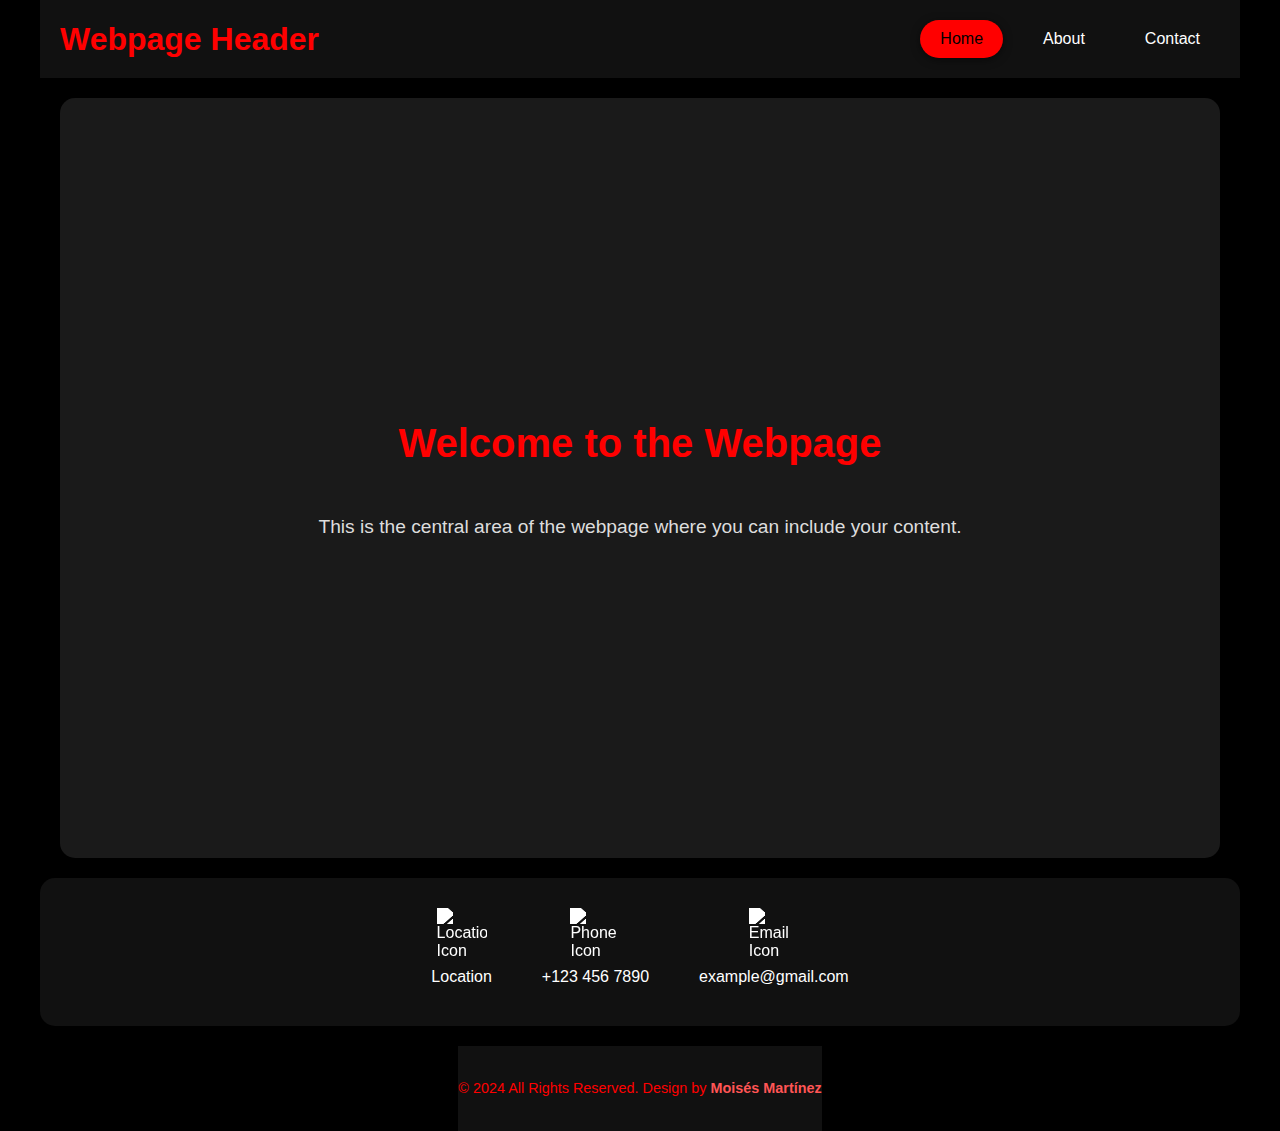
==== index.html @ fd2bf285 "Adding css files and some changes in README file" ====
<!DOCTYPE html>
<html>
<head>
    <!-- Basic -->
    <meta charset="utf-8" />
    <meta http-equiv="X-UA-Compatible" content="IE=edge" />
    <!-- Mobile Metas -->
    <meta name="viewport" content="width=device-width, initial-scale=1, shrink-to-fit=no" />
    <!-- Site Metas -->
    <meta name="keywords" content="" />
    <meta name="description" content="" />
    <meta name="author" content="" />

    <title>Fundamentals of Computer Engineering</title>
    <style>
        body {
            margin: 0;
            font-family: 'Poppins', Arial, sans-serif;
            display: flex;
            flex-direction: column;
            align-items: center;
            background: #000000; /* Black background */
            color: #ffffff;
        }

        .container {
            max-width: 1200px;
            width: 100%;
            margin: 0 auto;
        }

        header {
            background: #111111; /* Dark gray-black for header */
            color: #ff0000; /* Vibrant red text */
            padding: 20px 0;
            text-align: center;
            box-shadow: 0px 4px 6px rgba(0, 0, 0, 0.5);
        }

        .header-content {
            display: flex;
            justify-content: space-between;
            align-items: center;
            padding: 0 20px;
        }

        .header-title {
            font-size: 2rem;
            font-weight: 700;
        }

        nav {
            display: flex;
            gap: 20px;
        }

        nav a {
            color: white;
            text-decoration: none;
            font-size: 1rem;
            padding: 10px 20px;
            border-radius: 25px;
            transition: all 0.3s ease-in-out;
        }

        nav a:hover {
            background-color: #ff0000;
            color: #000000;
            transform: scale(1.1);
        }

        nav a.active {
            background-color: #ff0000;
            color: #000000;
            box-shadow: 0px 2px 8px rgba(0, 0, 0, 0.5);
        }

        .content {
            height: 80vh;
            display: flex;
            flex-direction: column;
            justify-content: center;
            align-items: center;
            background: #1a1a1a; /* Dark gray */
            color: #ffffff;
            text-align: center;
            padding: 20px;
            border-radius: 15px;
            margin: 20px;
            box-shadow: 0px 6px 12px rgba(0, 0, 0, 0.7);
        }

        .content h1 {
            font-size: 2.5rem;
            font-weight: 700;
            color: #ff0000; /* Red heading */
        }

        .content p {
            font-size: 1.2rem;
            line-height: 1.6;
            color: #dddddd; /* Light gray for paragraph */
        }

        .menu {
            background: #111111;
            color: white;
            padding: 30px 0;
            border-radius: 15px;
            margin: 20px 0;
            box-shadow: 0px 6px 12px rgba(0, 0, 0, 0.7);
        }

        .menu-content {
            display: flex;
            justify-content: center;
            gap: 50px;
            align-items: center;
        }

        .menu-item {
            display: flex;
            flex-direction: column;
            align-items: center;
        }

        .menu-item p {
            margin: 10px 0;
            font-size: 1rem;
            font-weight: 500;
        }

        .menu-item img {
            width: 50px;
            height: 50px;
            transition: transform 0.3s;
            filter: brightness(0) invert(1); /* White icons for a red/black theme */
        }

        .menu-item img:hover {
            transform: scale(1.2);
        }

        footer {
            background: #111111;
            color: #ff0000;
            text-align: center;
            padding: 20px 0;
            font-size: 0.9rem;
            margin-top: auto;
            box-shadow: 0px -4px 6px rgba(0, 0, 0, 0.7);
        }

        footer a {
            color: #ff5555; /* Lighter red for contrast */
            text-decoration: none;
            font-weight: bold;
            transition: color 0.3s;
        }

        footer a:hover {
            color: #ffffff;
        }
    </style>
</head>
<body>
    <header class="container">
        <div class="header-content">
            <div class="header-title">Webpage Header</div>
            <nav>
                <a href="#" class="active">Home</a>
                <a href="#">About</a>
                <a href="#">Contact</a>
            </nav>
        </div>
    </header>
    <div class="container">
        <div class="content">
            <h1>Welcome to the Webpage</h1>
            <p>This is the central area of the webpage where you can include your content.</p>
        </div>
        <div class="menu">
            <div class="menu-content">
                <div class="menu-item">
                    <img src=""C:\Users\amoro\activity_iii\my_first_web_page_2024\images\PIN.png"" alt="Location Icon" class="menu-icon">
                    <p>Location</p>
                </div>
                <div class="menu-item">
                    <img src="C:/Users/amoro/activity_iii/my_first_web_page_2024/images/REDPHONE.png" alt="Phone Icon" class="menu-icon">
                    <p>+123 456 7890</p>
                </div>
                <div class="menu-item">
                    <img src="C:/Users/amoro/activity_iii/my_first_web_page_2024/images/email-white.pmg" alt="Email Icon" class="menu-icon">
                    <p>example@gmail.com</p>
                </div>
            </div>
        </div>
    </div>
    <footer>
        <p>&copy; 2024 All Rights Reserved. Design by <a href="#">Moisés Martínez</a></p>
    </footer>
</body>
</html>
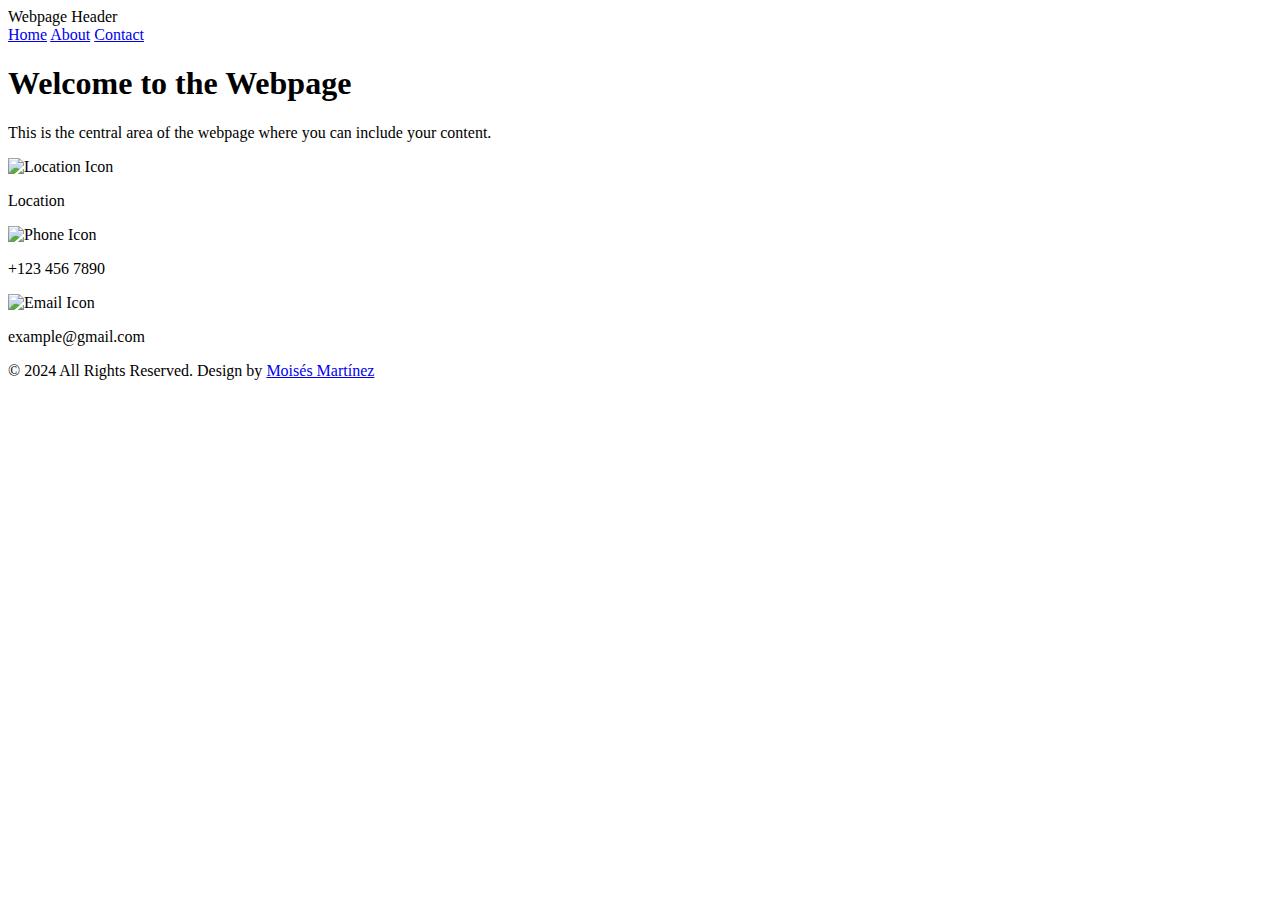
==== commit 5e0b67c1: "adding about.html page and other changes" ====
--- a/index.html
+++ b/index.html
@@ -1,6 +1,7 @@
 <!DOCTYPE html>
 <html>
 <head>
+    <link rel="stylesheet" type="text/css" href=".css/styles.css">
     <!-- Basic -->
     <meta charset="utf-8" />
     <meta http-equiv="X-UA-Compatible" content="IE=edge" />
@@ -12,164 +13,14 @@
     <meta name="author" content="" />
 
     <title>Fundamentals of Computer Engineering</title>
-    <style>
-        body {
-            margin: 0;
-            font-family: 'Poppins', Arial, sans-serif;
-            display: flex;
-            flex-direction: column;
-            align-items: center;
-            background: #000000; /* Black background */
-            color: #ffffff;
-        }
-
-        .container {
-            max-width: 1200px;
-            width: 100%;
-            margin: 0 auto;
-        }
-
-        header {
-            background: #111111; /* Dark gray-black for header */
-            color: #ff0000; /* Vibrant red text */
-            padding: 20px 0;
-            text-align: center;
-            box-shadow: 0px 4px 6px rgba(0, 0, 0, 0.5);
-        }
-
-        .header-content {
-            display: flex;
-            justify-content: space-between;
-            align-items: center;
-            padding: 0 20px;
-        }
-
-        .header-title {
-            font-size: 2rem;
-            font-weight: 700;
-        }
-
-        nav {
-            display: flex;
-            gap: 20px;
-        }
-
-        nav a {
-            color: white;
-            text-decoration: none;
-            font-size: 1rem;
-            padding: 10px 20px;
-            border-radius: 25px;
-            transition: all 0.3s ease-in-out;
-        }
-
-        nav a:hover {
-            background-color: #ff0000;
-            color: #000000;
-            transform: scale(1.1);
-        }
-
-        nav a.active {
-            background-color: #ff0000;
-            color: #000000;
-            box-shadow: 0px 2px 8px rgba(0, 0, 0, 0.5);
-        }
-
-        .content {
-            height: 80vh;
-            display: flex;
-            flex-direction: column;
-            justify-content: center;
-            align-items: center;
-            background: #1a1a1a; /* Dark gray */
-            color: #ffffff;
-            text-align: center;
-            padding: 20px;
-            border-radius: 15px;
-            margin: 20px;
-            box-shadow: 0px 6px 12px rgba(0, 0, 0, 0.7);
-        }
-
-        .content h1 {
-            font-size: 2.5rem;
-            font-weight: 700;
-            color: #ff0000; /* Red heading */
-        }
-
-        .content p {
-            font-size: 1.2rem;
-            line-height: 1.6;
-            color: #dddddd; /* Light gray for paragraph */
-        }
-
-        .menu {
-            background: #111111;
-            color: white;
-            padding: 30px 0;
-            border-radius: 15px;
-            margin: 20px 0;
-            box-shadow: 0px 6px 12px rgba(0, 0, 0, 0.7);
-        }
-
-        .menu-content {
-            display: flex;
-            justify-content: center;
-            gap: 50px;
-            align-items: center;
-        }
-
-        .menu-item {
-            display: flex;
-            flex-direction: column;
-            align-items: center;
-        }
-
-        .menu-item p {
-            margin: 10px 0;
-            font-size: 1rem;
-            font-weight: 500;
-        }
-
-        .menu-item img {
-            width: 50px;
-            height: 50px;
-            transition: transform 0.3s;
-            filter: brightness(0) invert(1); /* White icons for a red/black theme */
-        }
-
-        .menu-item img:hover {
-            transform: scale(1.2);
-        }
-
-        footer {
-            background: #111111;
-            color: #ff0000;
-            text-align: center;
-            padding: 20px 0;
-            font-size: 0.9rem;
-            margin-top: auto;
-            box-shadow: 0px -4px 6px rgba(0, 0, 0, 0.7);
-        }
-
-        footer a {
-            color: #ff5555; /* Lighter red for contrast */
-            text-decoration: none;
-            font-weight: bold;
-            transition: color 0.3s;
-        }
-
-        footer a:hover {
-            color: #ffffff;
-        }
-    </style>
 </head>
 <body>
     <header class="container">
         <div class="header-content">
             <div class="header-title">Webpage Header</div>
             <nav>
-                <a href="#" class="active">Home</a>
-                <a href="#">About</a>
+                <a href="./index.html" class="active">Home</a>
+                <a href="./about.html" class="active">About</a>
                 <a href="#">Contact</a>
             </nav>
         </div>
@@ -182,7 +33,7 @@
         <div class="menu">
             <div class="menu-content">
                 <div class="menu-item">
-                    <img src=""C:\Users\amoro\activity_iii\my_first_web_page_2024\images\PIN.png"" alt="Location Icon" class="menu-icon">
+                    <img src="C:\Users\amoro\activity_iii\my_first_web_page_2024\images\PIN.png" alt="Location Icon" class="menu-icon">
                     <p>Location</p>
                 </div>
                 <div class="menu-item">
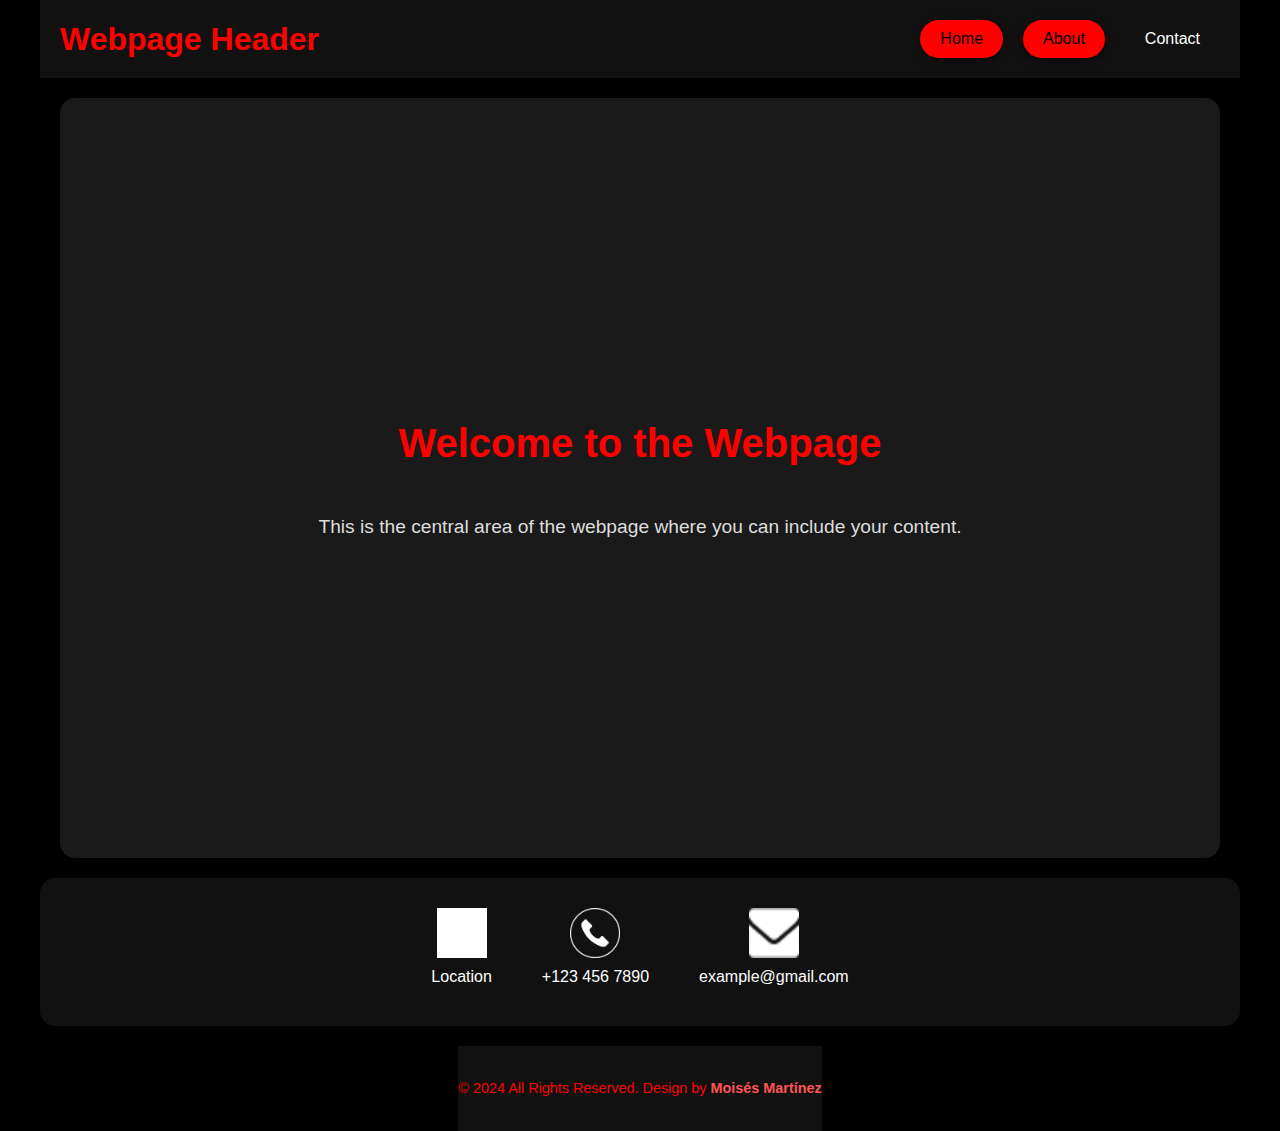
==== commit 7d85e8ad: "adding about.html page and other changes" ====
--- a/index.html
+++ b/index.html
@@ -1,7 +1,7 @@
 <!DOCTYPE html>
 <html>
 <head>
-    <link rel="stylesheet" type="text/css" href=".css/styles.css">
+    <link rel="stylesheet" type="text/css" href="./css/styles.css">
     <!-- Basic -->
     <meta charset="utf-8" />
     <meta http-equiv="X-UA-Compatible" content="IE=edge" />
@@ -20,7 +20,7 @@
             <div class="header-title">Webpage Header</div>
             <nav>
                 <a href="./index.html" class="active">Home</a>
-                <a href="./about.html" class="active">About</a>
+                <a href="./pages/about.html" class="active">About</a>
                 <a href="#">Contact</a>
             </nav>
         </div>
@@ -33,15 +33,15 @@
         <div class="menu">
             <div class="menu-content">
                 <div class="menu-item">
-                    <img src="C:\Users\amoro\activity_iii\my_first_web_page_2024\images\PIN.png" alt="Location Icon" class="menu-icon">
+                    <img src="./images/PIN.png" alt="Location Icon" class="menu-icon">
                     <p>Location</p>
                 </div>
                 <div class="menu-item">
-                    <img src="C:/Users/amoro/activity_iii/my_first_web_page_2024/images/REDPHONE.png" alt="Phone Icon" class="menu-icon">
+                    <img src="./images/REDPHONE.png" alt="Phone Icon" class="menu-icon">
                     <p>+123 456 7890</p>
                 </div>
                 <div class="menu-item">
-                    <img src="C:/Users/amoro/activity_iii/my_first_web_page_2024/images/email-white.pmg" alt="Email Icon" class="menu-icon">
+                    <img src="./images/envelope-white.png" alt="Email Icon" class="menu-icon">
                     <p>example@gmail.com</p>
                 </div>
             </div>
--- a/css/styles.css
+++ b/css/styles.css
@@ -0,0 +1,173 @@
+body {
+    margin: 0;
+    font-family: 'Poppins', Arial, sans-serif;
+    display: flex;
+    flex-direction: column;
+    align-items: center;
+    background: #000000;
+    color: #ffffff;
+}
+
+.container {
+    max-width: 1200px;
+    width: 100%;
+    margin: 0 auto;
+}
+
+header {
+    background: #111111;
+    color: #ff0000;
+    padding: 20px 0;
+    text-align: center;
+    box-shadow: 0px 4px 6px rgba(0, 0, 0, 0.5);
+}
+
+.header-content {
+    display: flex;
+    justify-content: space-between;
+    align-items: center;
+    padding: 0 20px;
+}
+
+.header-title {
+    font-size: 2rem;
+    font-weight: 700;
+}
+
+nav {
+    display: flex;
+    gap: 20px;
+}
+
+nav a {
+    color: white;
+    text-decoration: none;
+    font-size: 1rem;
+    padding: 10px 20px;
+    border-radius: 25px;
+    transition: all 0.3s ease-in-out;
+}
+
+nav a:hover {
+    background-color: #ff0000;
+    color: #000000;
+    transform: scale(1.1);
+}
+
+nav a.active {
+
+    background-color: #ff0000;
+    color: #000000;
+    box-shadow: 0px 2px 8px rgba(0, 0, 0, 0.5);
+}
+.content {
+    height: 80vh;
+    display: flex;
+    flex-direction: column;
+    justify-content: center;
+    align-items: center;
+    background: #1a1a1a;
+    color: #ffffff;
+    text-align: center;
+    padding: 20px;
+    border-radius: 15px;
+    margin: 20px;
+    box-shadow: 0px 6px 12px rgba(0, 0, 0, 0.7);
+}
+
+.content h1 {
+    font-size: 2.5rem;
+    font-weight: 700;
+    color: #ff0000;
+}
+
+.content p {
+    font-size: 1.2rem;
+    line-height: 1.6;
+    color: #dddddd;
+}
+
+.menu {
+    background: #111111;
+    color: white;
+    padding: 30px 0;
+    border-radius: 15px;
+    margin: 20px 0;
+    box-shadow: 0px 6px 12px rgba(0, 0, 0, 0.7);
+}
+
+.menu-content {
+    display: flex;
+    justify-content: center;
+    gap: 50px;
+    align-items: center;
+}
+.menu-item {
+    display: flex;
+    flex-direction: column;
+    align-items: center;
+}
+.menu-item p {
+    margin: 10px 0;
+    font-size: 1rem;
+    font-weight: 500;
+}
+
+.menu-item img {
+    width: 50px;
+    height: 50px;
+    transition: transform 0.3s;
+    filter: brightness(0) invert(1);
+}
+
+.menu-item img:hover {
+    transform: scale(1.2);
+}
+footer {
+    background: #111111;
+    color: #ff0000;
+    text-align: center;
+    padding: 20px 0;
+    font-size: 0.9rem;
+    margin-top: auto;
+    box-shadow: 0px -4px 6px rgba(0, 0, 0, 0.7);
+}
+footer a {
+    color: #ff5555;
+    text-decoration: none;
+    font-weight: bold;
+    transition: color 0.3s;
+}
+footer a:hover {
+    color: #ffffff;
+}
+
+.about-section {
+    background: #111111;
+    color: #ff0000;
+    text-align: center;
+    padding: 20px 0;
+    font-size: 0.9rem;
+    margin-top: auto;
+    box-shadow: 0px -4px 6px rgba(0, 0, 0, 0.7);
+}
+.about-section p {
+    color: #ff5555;
+    text-decoration: none;
+    font-weight: bold;
+    transition: color 0.3s;
+}
+
+.about-section h1, .about-section h2 {
+    color: #ffffff;
+}
+
+.about-section ul {
+    list-style:disc;
+    padding-left: 15px;
+}
+
+.about-section ul li {
+    margin-bottom: 5px;
+}
+
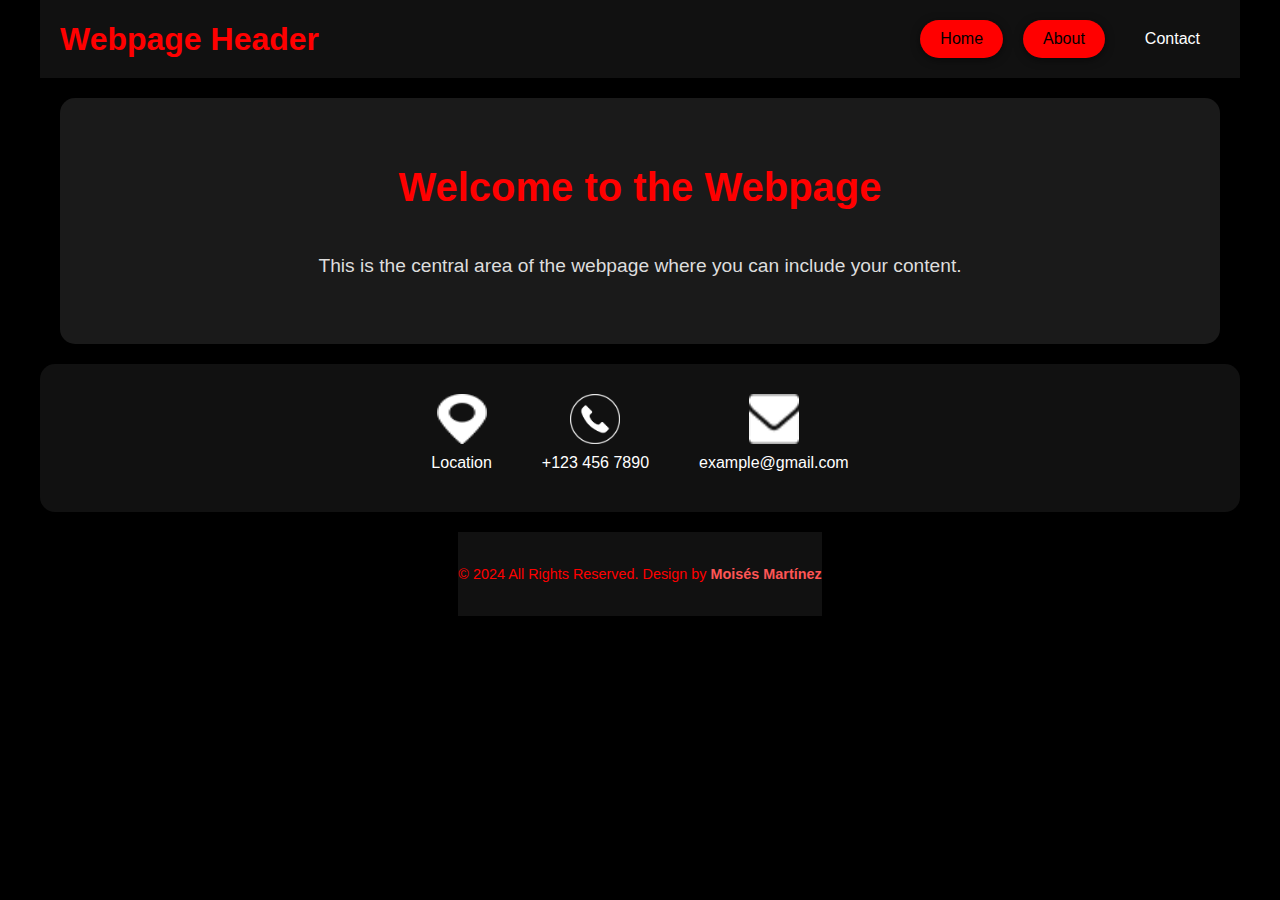
==== commit 62e0c002: "correcting changes of stles in about.html page" ====
--- a/index.html
+++ b/index.html
@@ -33,7 +33,7 @@
         <div class="menu">
             <div class="menu-content">
                 <div class="menu-item">
-                    <img src="./images/PIN.png" alt="Location Icon" class="menu-icon">
+                    <img src="./images/location-white.png" alt="Location Icon" class="menu-icon">
                     <p>Location</p>
                 </div>
                 <div class="menu-item">
--- a/css/styles.css
+++ b/css/styles.css
@@ -55,13 +55,12 @@
 }
 
 nav a.active {
-
     background-color: #ff0000;
     color: #000000;
     box-shadow: 0px 2px 8px rgba(0, 0, 0, 0.5);
 }
+
 .content {
-    height: 80vh;
     display: flex;
     flex-direction: column;
     justify-content: center;
@@ -69,7 +68,7 @@
     background: #1a1a1a;
     color: #ffffff;
     text-align: center;
-    padding: 20px;
+    padding: 40px;
     border-radius: 15px;
     margin: 20px;
     box-shadow: 0px 6px 12px rgba(0, 0, 0, 0.7);
@@ -79,18 +78,21 @@
     font-size: 2.5rem;
     font-weight: 700;
     color: #ff0000;
+    margin-bottom: 20px;
 }
 
 .content p {
     font-size: 1.2rem;
-    line-height: 1.6;
+    line-height: 1.8;
     color: #dddddd;
+    max-width: 900px;
+    margin-bottom: 20px;
 }
 
 .menu {
     background: #111111;
     color: white;
-    padding: 30px 0;
+    padding: 30px 20px;
     border-radius: 15px;
     margin: 20px 0;
     box-shadow: 0px 6px 12px rgba(0, 0, 0, 0.7);
@@ -101,12 +103,17 @@
     justify-content: center;
     gap: 50px;
     align-items: center;
+    flex-wrap: wrap;
 }
+
 .menu-item {
     display: flex;
     flex-direction: column;
     align-items: center;
+    text-align: center;
+    max-width: 150px;
 }
+
 .menu-item p {
     margin: 10px 0;
     font-size: 1rem;
@@ -123,6 +130,7 @@
 .menu-item img:hover {
     transform: scale(1.2);
 }
+
 footer {
     background: #111111;
     color: #ff0000;
@@ -132,42 +140,52 @@
     margin-top: auto;
     box-shadow: 0px -4px 6px rgba(0, 0, 0, 0.7);
 }
+
 footer a {
     color: #ff5555;
     text-decoration: none;
     font-weight: bold;
     transition: color 0.3s;
 }
+
 footer a:hover {
     color: #ffffff;
 }
 
 .about-section {
-    background: #111111;
-    color: #ff0000;
+    background: #1a1a1a;
+    color: #ffffff;
     text-align: center;
-    padding: 20px 0;
-    font-size: 0.9rem;
-    margin-top: auto;
-    box-shadow: 0px -4px 6px rgba(0, 0, 0, 0.7);
-}
-.about-section p {
-    color: #ff5555;
-    text-decoration: none;
-    font-weight: bold;
-    transition: color 0.3s;
+    padding: 60px 40px;
+    border-radius: 15px;
+    margin: 20px;
+    box-shadow: 0px 6px 12px rgba(0, 0, 0, 0.7);
 }
 
 .about-section h1, .about-section h2 {
-    color: #ffffff;
+    color: #ff0000;
+    margin-top: 20px;
+    margin-bottom: 20px;
+}
+
+.about-section p {
+    font-size: 1.2rem;
+    color: #dddddd;
+    line-height: 1.8;
+    max-width: 900px;
+    margin: 10px auto;
 }
 
 .about-section ul {
-    list-style:disc;
-    padding-left: 15px;
+    list-style: disc;
+    padding-left: 40px;
+    text-align: left;
+    max-width: 900px;
+    margin: 30px auto;
 }
 
 .about-section ul li {
-    margin-bottom: 5px;
+    margin-bottom: 15px;
+    color: #dddddd;
+    line-height: 1.6;
 }
-
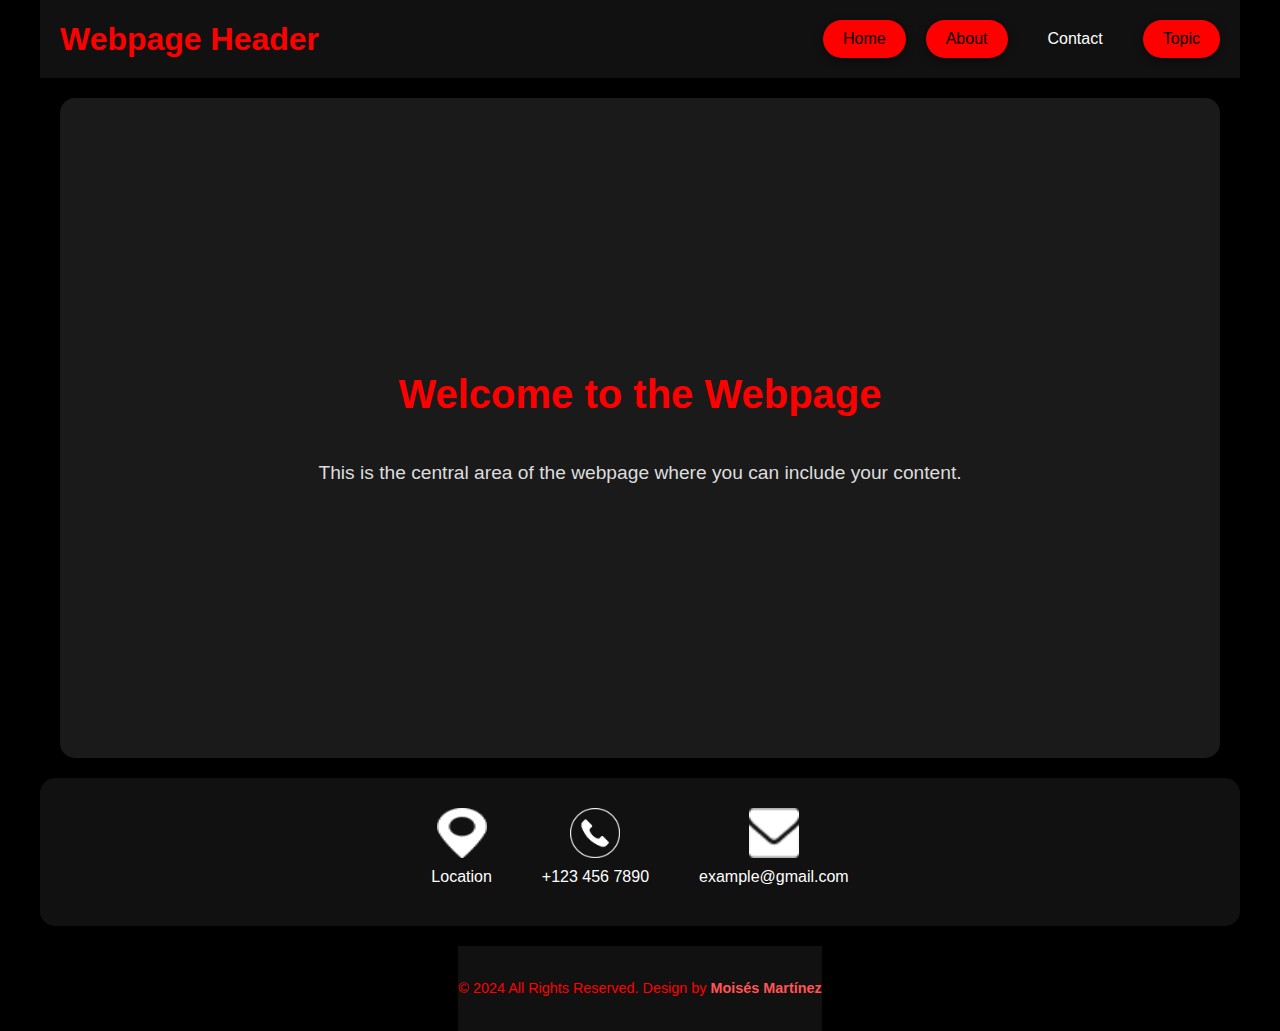
==== commit 039db70a: "Adding Topic page" ====
--- a/index.html
+++ b/index.html
@@ -20,8 +20,9 @@
             <div class="header-title">Webpage Header</div>
             <nav>
                 <a href="./index.html" class="active">Home</a>
-                <a href="./pages/about.html" class="active">About</a>
+                <a href="./Docs/about.html" class="active">About</a>
                 <a href="#">Contact</a>
+                <a href="./Docs/topic.html" class="active">Topic</a>
             </nav>
         </div>
     </header>
--- a/css/styles.css
+++ b/css/styles.css
@@ -68,8 +68,9 @@
     background: #1a1a1a;
     color: #ffffff;
     text-align: center;
-    padding: 40px;
-    border-radius: 15px;
+    padding: 80px 40px;
+    border-radius: 15px;
+    min-height: 500px;
     margin: 20px;
     box-shadow: 0px 6px 12px rgba(0, 0, 0, 0.7);
 }
@@ -189,3 +190,42 @@
     color: #dddddd;
     line-height: 1.6;
 }
+
+
+.topic-section {
+    background: #1a1a1a;
+    color: #ffffff;
+    text-align: center;
+    padding: 60px 40px;
+    border-radius: 15px;
+    margin: 20px;
+    box-shadow: 0px 6px 12px rgba(0, 0, 0, 0.7);
+}
+
+.topic-section h1, .topic-section h2 {
+    color: #ff0000;
+    margin-top: 20px;
+    margin-bottom: 20px;
+}
+
+.topic-section p {
+    font-size: 1.2rem;
+    color: #dddddd;
+    line-height: 1.8;
+    max-width: 900px;
+    margin: 10px auto;
+}
+
+.topic-section ul {
+    list-style: disc;
+    padding-left: 40px;
+    text-align: left;
+    max-width: 900px;
+    margin: 30px auto;
+}
+
+.topic-section ul li {
+    margin-bottom: 15px;
+    color: #dddddd;
+    line-height: 1.6;
+}
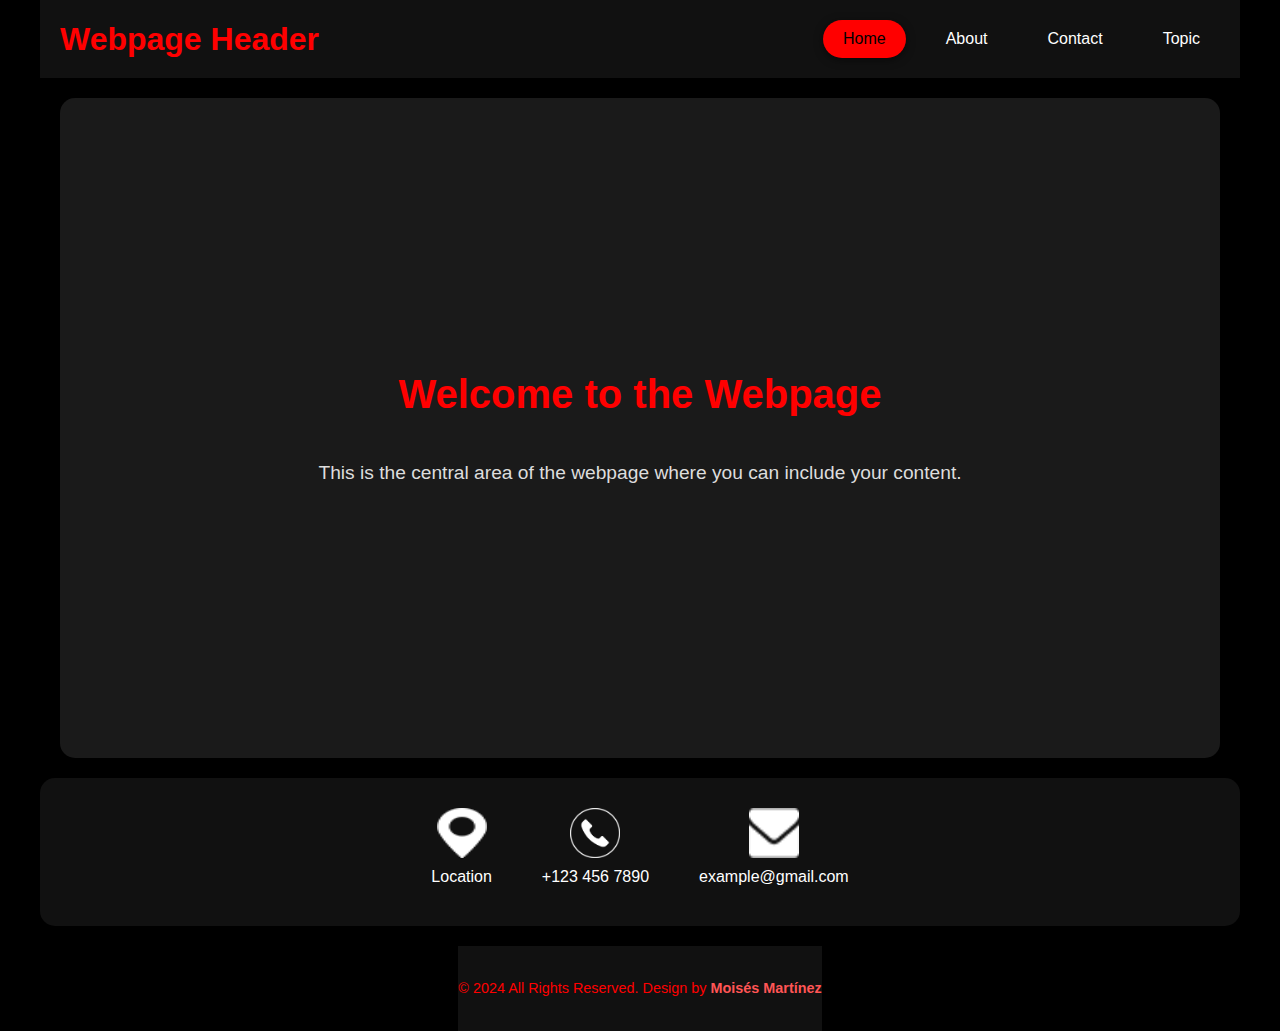
==== commit dea48bf6: "Fixing some technical issues" ====
--- a/index.html
+++ b/index.html
@@ -20,9 +20,9 @@
             <div class="header-title">Webpage Header</div>
             <nav>
                 <a href="./index.html" class="active">Home</a>
-                <a href="./Docs/about.html" class="active">About</a>
+                <a href="./Docs/about.html">About</a>
                 <a href="#">Contact</a>
-                <a href="./Docs/topic.html" class="active">Topic</a>
+                <a href="./Docs/topic.html">Topic</a>
             </nav>
         </div>
     </header>
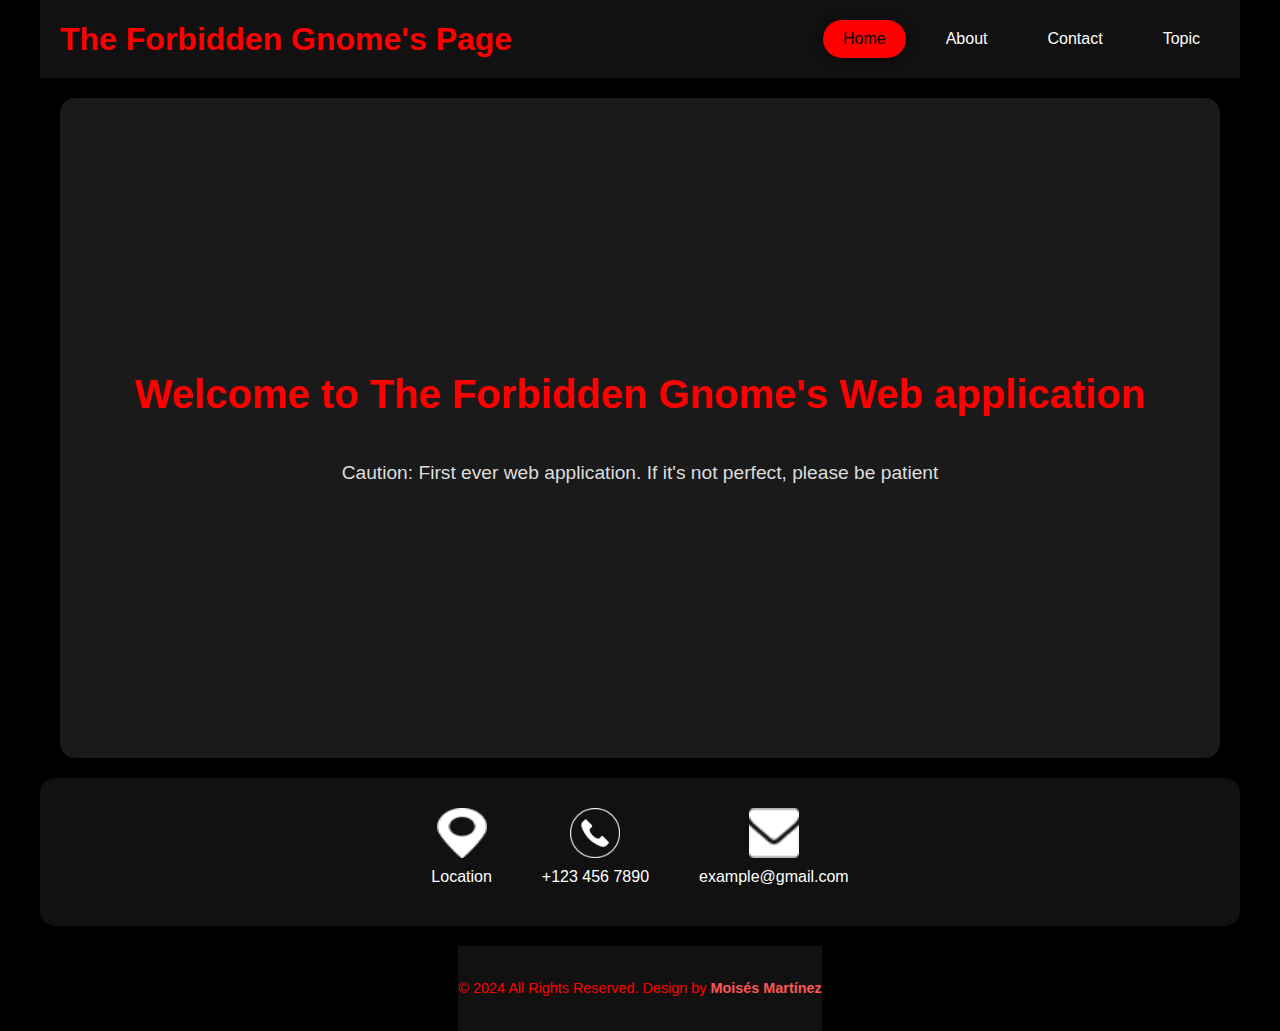
==== commit 32041c31: "Changing index.html webpage" ====
--- a/index.html
+++ b/index.html
@@ -17,7 +17,7 @@
 <body>
     <header class="container">
         <div class="header-content">
-            <div class="header-title">Webpage Header</div>
+            <div class="header-title">The Forbidden Gnome's Page</div>
             <nav>
                 <a href="./index.html" class="active">Home</a>
                 <a href="./Docs/about.html">About</a>
@@ -28,8 +28,8 @@
     </header>
     <div class="container">
         <div class="content">
-            <h1>Welcome to the Webpage</h1>
-            <p>This is the central area of the webpage where you can include your content.</p>
+            <h1>Welcome to The Forbidden Gnome's Web application</h1>
+            <p>Caution: First ever web application. If it's not perfect, please be patient</p>
         </div>
         <div class="menu">
             <div class="menu-content">
--- a/css/styles.css
+++ b/css/styles.css
@@ -229,3 +229,35 @@
     color: #dddddd;
     line-height: 1.6;
 }
+
+.about-image {
+    width: 100%;
+    max-width: 600px; 
+    height: auto; 
+    margin: 20px 0;
+    border-radius: 10px; 
+    box-shadow: 0px 4px 8px rgba(0, 0, 0, 0.5); 
+}
+
+.topic-image {
+    width: 100%;
+    max-width: 600px; 
+    height: auto; 
+    margin: 20px 0;
+    border-radius: 10px; 
+    box-shadow: 0px 4px 8px rgba(0, 0, 0, 0.5); 
+}
+.topic-image-large {
+    width: 100%;
+    max-width: 900px; 
+    height: auto; 
+    margin: 30px 0; 
+    border-radius: 10px; 
+    box-shadow: 0px 6px 12px rgba(0, 0, 0, 0.7); 
+}
+.image-container {
+    display: flex;
+    justify-content: center;
+    align-items: center;
+    margin: 20px 0;
+}
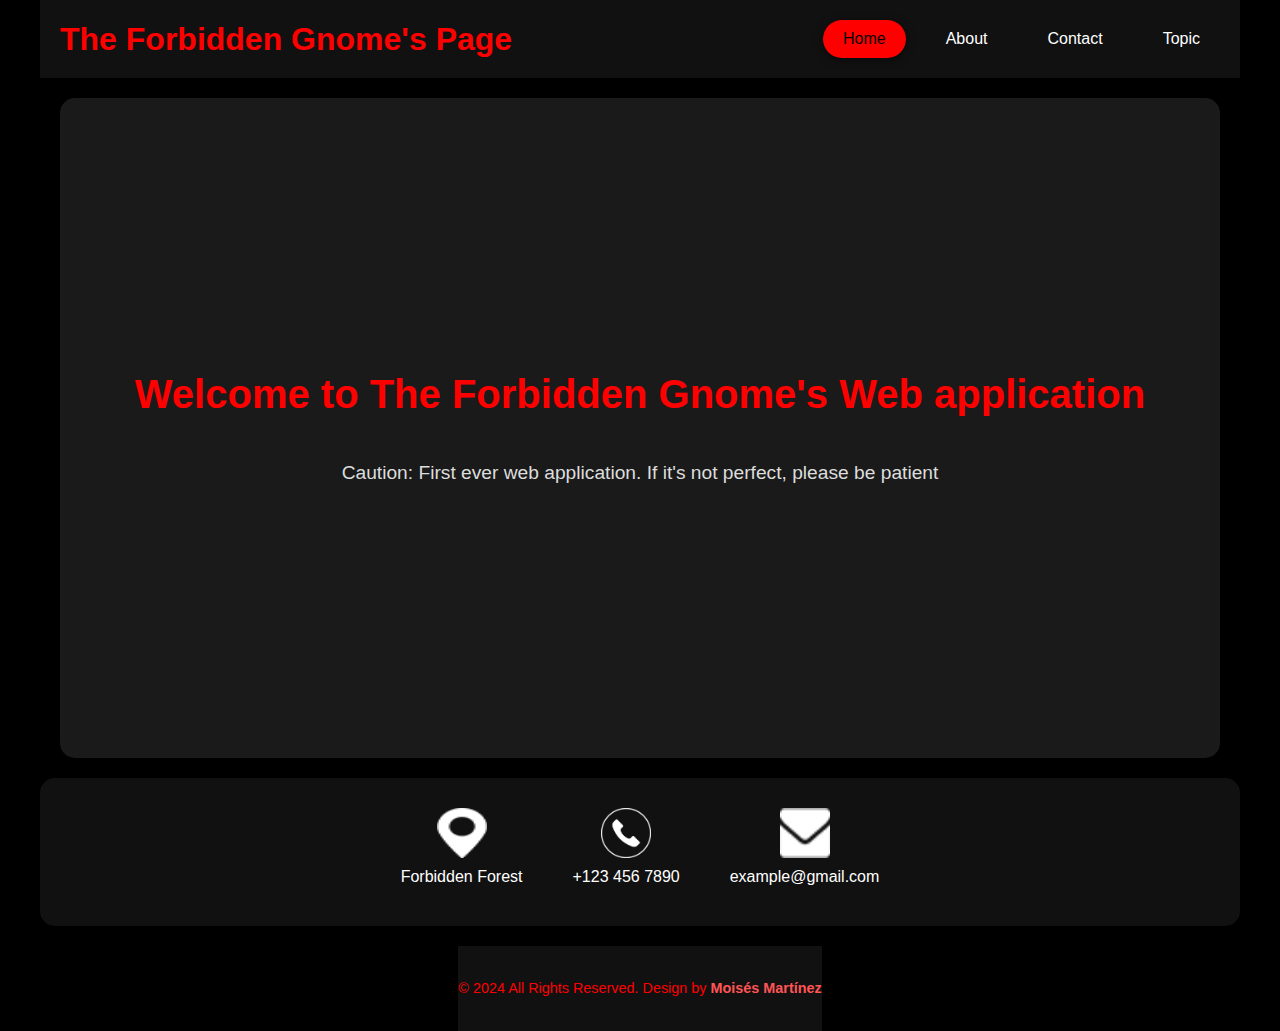
==== commit 4aa8f967: "Changing index.html webpage" ====
--- a/index.html
+++ b/index.html
@@ -12,7 +12,7 @@
     <meta name="description" content="" />
     <meta name="author" content="" />
 
-    <title>Fundamentals of Computer Engineering</title>
+    <title>Forbidden Gnome's Corner</title>
 </head>
 <body>
     <header class="container">
@@ -35,7 +35,7 @@
             <div class="menu-content">
                 <div class="menu-item">
                     <img src="./images/location-white.png" alt="Location Icon" class="menu-icon">
-                    <p>Location</p>
+                    <p>Forbidden Forest</p>
                 </div>
                 <div class="menu-item">
                     <img src="./images/REDPHONE.png" alt="Phone Icon" class="menu-icon">
